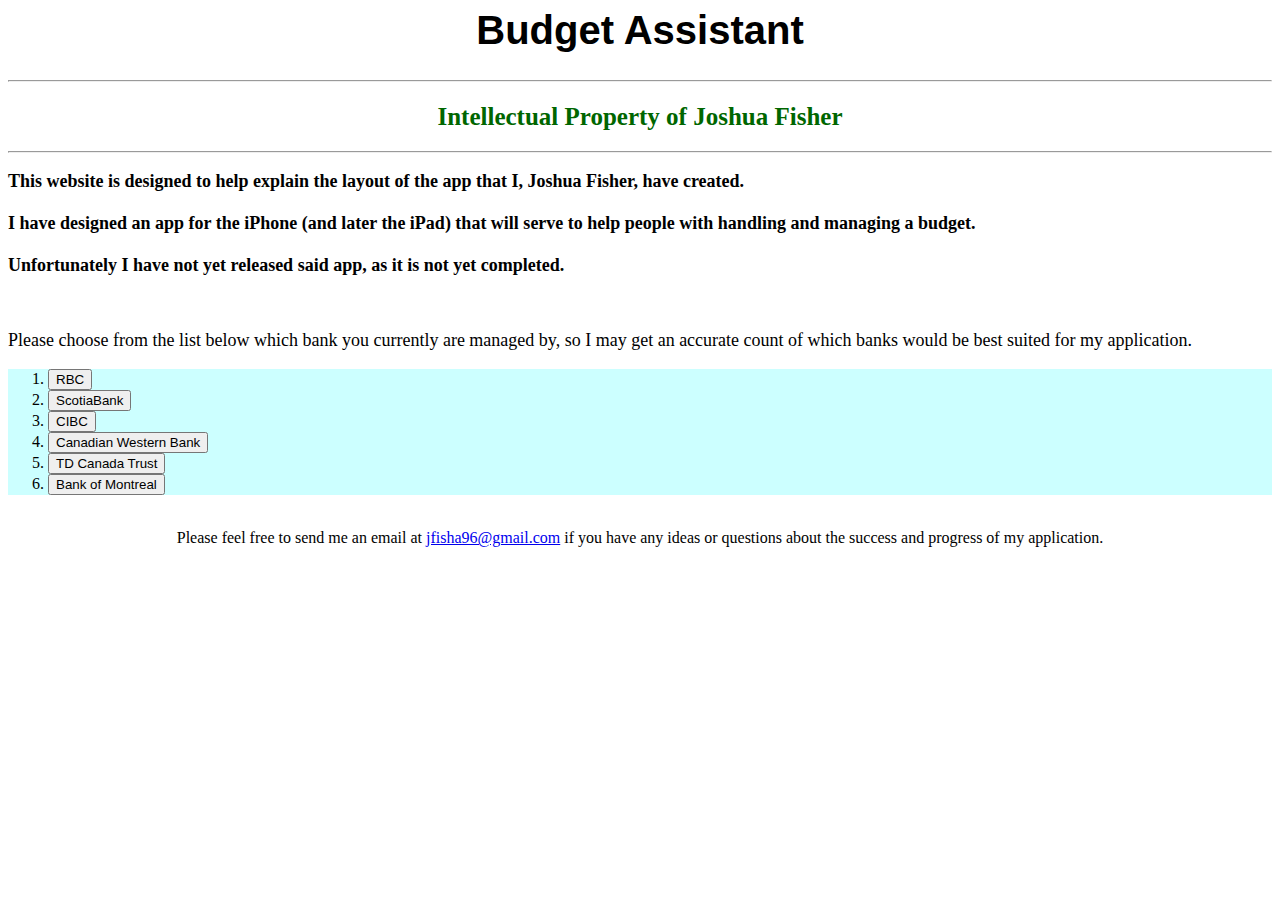
==== index.html @ 59c6b4c8 "Added CSS" ====
<html>

	<head>
		<style>
			h1 {
				font-size: 40px;
				font-family: arial;
				text-align: center;
			}
			h2 {
				font-size: 25px;
				font-family: "times new roman";
				text-align: center;
				color: #006600;
			}
			p  {
				font-size: 18px;
				font-family: "times new roman";
			}
			ol {
				background-color: #CCFFFF;
			}
		</style>
	</head>

	<body>
	<h1> Budget Assistant </h1>
	<hr />
	<h2> Intellectual Property of Joshua Fisher </h2>
	<hr />
	
	<div>
		<p><strong> This website is designed to help explain the layout of the app that I, Joshua Fisher, have created.<br /><br /> I have designed an app for the iPhone (and later the iPad) that will serve to help people with handling and managing a budget.<br /><br /> Unfortunately I have not yet released said app, as it is not yet completed. </strong></p>
	</div>
	<br />

	<p> Please choose from the list below which bank you currently are managed by, so I may get an accurate count of which banks would be best suited for my application. </p>
	<ol>
		<li> <button type="button"> RBC </button> </br> </li>
		<li> <button type="button"> ScotiaBank </button> </br> </li>
		<li> <button type="button"> CIBC </button> </br> </li>
		<li> <button type="button"> Canadian Western Bank </button> </br> </li>
		<li> <button type="button"> TD Canada Trust </button> </br> </li>
		<li> <button type="button"> Bank of Montreal </button> </br> </li>
	</ol>
	
	<br />
	
	<center>Please feel free to send me an email at <a href="mailto:jfisha96@gmail.com">jfisha96@gmail.com</a> if you have any ideas or questions about the success and progress of my application.</center>
	</body>

</html>
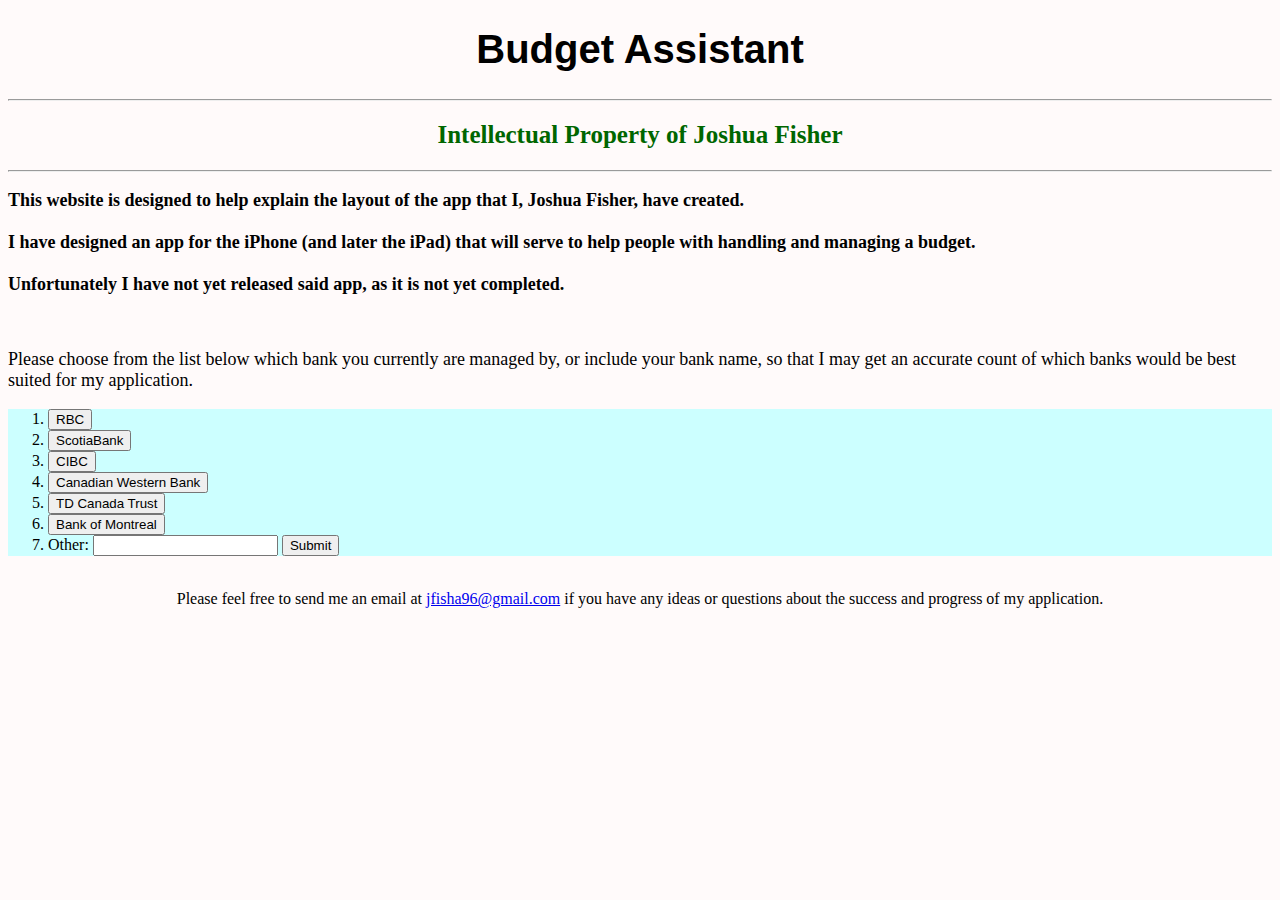
==== commit 17c64ee2: "Other Input" ====
--- a/index.html
+++ b/index.html
@@ -1,26 +1,8 @@
+<!DOCTYPE html>
 <html>
 
 	<head>
-		<style>
-			h1 {
-				font-size: 40px;
-				font-family: arial;
-				text-align: center;
-			}
-			h2 {
-				font-size: 25px;
-				font-family: "times new roman";
-				text-align: center;
-				color: #006600;
-			}
-			p  {
-				font-size: 18px;
-				font-family: "times new roman";
-			}
-			ol {
-				background-color: #CCFFFF;
-			}
-		</style>
+		<link rel="stylesheet" type="text/css" href="mystyle.css">
 	</head>
 
 	<body>
@@ -34,7 +16,7 @@
 	</div>
 	<br />
 
-	<p> Please choose from the list below which bank you currently are managed by, so I may get an accurate count of which banks would be best suited for my application. </p>
+	<p> Please choose from the list below which bank you currently are managed by, or include your bank name, so that I may get an accurate count of which banks would be best suited for my application. </p>
 	<ol>
 		<li> <button type="button"> RBC </button> </br> </li>
 		<li> <button type="button"> ScotiaBank </button> </br> </li>
@@ -42,6 +24,7 @@
 		<li> <button type="button"> Canadian Western Bank </button> </br> </li>
 		<li> <button type="button"> TD Canada Trust </button> </br> </li>
 		<li> <button type="button"> Bank of Montreal </button> </br> </li>
+		<li> Other: <input type="text" name="Other"> <input type="submit" value="Submit"> </li>
 	</ol>
 	
 	<br />
--- a/mystyle.css
+++ b/mystyle.css
@@ -0,0 +1,21 @@
+body 	{
+	background-color: snow;
+}
+h1		{
+	font-size: 40px;
+	font-family: arial;
+	text-align: center;
+}
+h2 		{
+	font-size: 25px;
+	font-family: "times new roman";
+	text-align: center;
+	color: #006600;
+}
+p  		{
+	font-size: 18px;
+	font-family: "times new roman";
+}
+ol 		{
+	background-color: #CCFFFF;
+}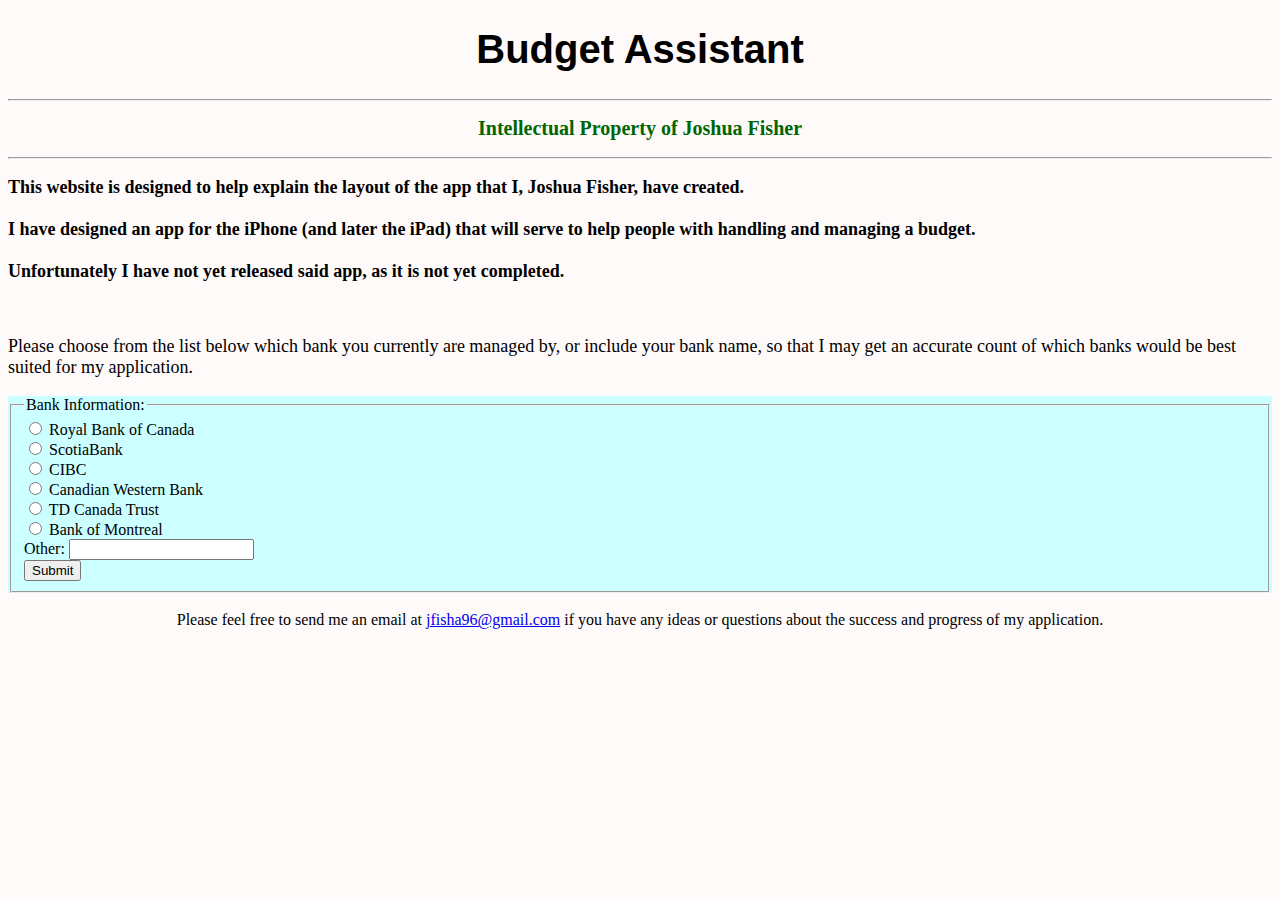
==== commit c4daa9bd: "Button to Radio transition" ====
--- a/index.html
+++ b/index.html
@@ -6,30 +6,40 @@
 	</head>
 
 	<body>
-	<h1> Budget Assistant </h1>
-	<hr />
-	<h2> Intellectual Property of Joshua Fisher </h2>
-	<hr />
+		<h1> Budget Assistant </h1>
+		<hr />
+		<h2> Intellectual Property of Joshua Fisher </h2>
+		<hr />
 	
-	<div>
-		<p><strong> This website is designed to help explain the layout of the app that I, Joshua Fisher, have created.<br /><br /> I have designed an app for the iPhone (and later the iPad) that will serve to help people with handling and managing a budget.<br /><br /> Unfortunately I have not yet released said app, as it is not yet completed. </strong></p>
-	</div>
-	<br />
+		<p><strong> This website is designed to help explain the layout of the app that I, Joshua Fisher, have created.<br><br> I have designed an app for the iPhone (and later the iPad) that will serve to help people with handling and managing a budget.<br><br> Unfortunately I have not yet released said app, as it is not yet completed. </strong></p>
 
-	<p> Please choose from the list below which bank you currently are managed by, or include your bank name, so that I may get an accurate count of which banks would be best suited for my application. </p>
-	<ol>
-		<li> <button type="button"> RBC </button> </br> </li>
-		<li> <button type="button"> ScotiaBank </button> </br> </li>
-		<li> <button type="button"> CIBC </button> </br> </li>
-		<li> <button type="button"> Canadian Western Bank </button> </br> </li>
-		<li> <button type="button"> TD Canada Trust </button> </br> </li>
-		<li> <button type="button"> Bank of Montreal </button> </br> </li>
-		<li> Other: <input type="text" name="Other"> <input type="submit" value="Submit"> </li>
-	</ol>
+		<br>
+
+		<p> Please choose from the list below which bank you currently are managed by, or include your bank name, so that I may get an accurate count of which banks would be best suited for my application. </p>
+		<form>
+			<fieldset>
+			<legend>Bank Information:</legend>
+			<input type="radio" name="bank" value="Royal Bank of Canada"> Royal Bank of Canada 
+			<br>
+			<input type="radio" name="bank" value="ScotiaBank"> ScotiaBank 
+			<br>
+			<input type="radio" name="bank" value="CIBC"> CIBC 
+			<br>
+			<input type="radio" name="bank" value="Canadian Western Bank"> Canadian Western Bank 
+			<br>
+			<input type="radio" name="bank" value="TD Canada Trust"> TD Canada Trust 
+			<br>
+			<input type="radio" name="bank" value="Bank of Montreal"> Bank of Montreal 
+			<br>
+			Other:  <input type="text" name="Other"> 
+			<br>
+			<input type="submit" value="Submit">
+			</fieldset>
+		</form>
+
+		<br>
 	
-	<br />
-	
-	<center>Please feel free to send me an email at <a href="mailto:jfisha96@gmail.com">jfisha96@gmail.com</a> if you have any ideas or questions about the success and progress of my application.</center>
+		<center>Please feel free to send me an email at <a href="mailto:jfisha96@gmail.com">jfisha96@gmail.com</a> if you have any ideas or questions about the success and progress of my application.</center>
 	</body>
 
 </html>--- a/mystyle.css
+++ b/mystyle.css
@@ -7,7 +7,7 @@
 	text-align: center;
 }
 h2 		{
-	font-size: 25px;
+	font-size: 20px;
 	font-family: "times new roman";
 	text-align: center;
 	color: #006600;
@@ -16,6 +16,6 @@
 	font-size: 18px;
 	font-family: "times new roman";
 }
-ol 		{
+form	{
 	background-color: #CCFFFF;
 }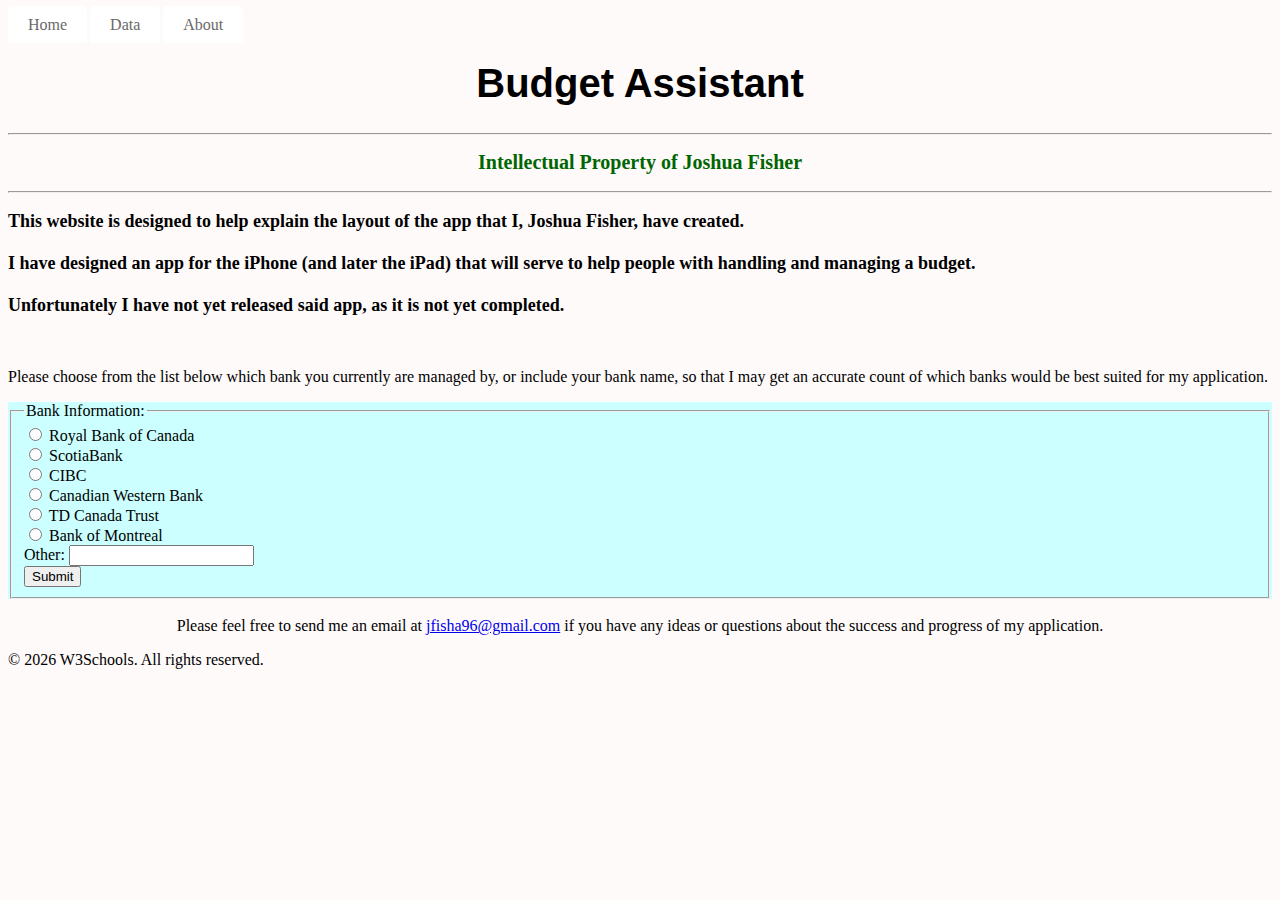
==== commit 48d8aab9: "So much stuff..." ====
--- a/index.html
+++ b/index.html
@@ -3,15 +3,17 @@
 
 	<head>
 		<link rel="stylesheet" type="text/css" href="mystyle.css">
+		<title> Budget Assistant </title>
 	</head>
 
 	<body>
+		<nav id="nav01"></nav>
 		<h1> Budget Assistant </h1>
-		<hr />
-		<h2> Intellectual Property of Joshua Fisher </h2>
-		<hr />
+		<hr>
+			<h2> Intellectual Property of Joshua Fisher </h2>
+		<hr>
 	
-		<p><strong> This website is designed to help explain the layout of the app that I, Joshua Fisher, have created.<br><br> I have designed an app for the iPhone (and later the iPad) that will serve to help people with handling and managing a budget.<br><br> Unfortunately I have not yet released said app, as it is not yet completed. </strong></p>
+		<p id="p1"> This website is designed to help explain the layout of the app that I, Joshua Fisher, have created.<br><br> I have designed an app for the iPhone (and later the iPad) that will serve to help people with handling and managing a budget.<br><br> Unfortunately I have not yet released said app, as it is not yet completed.</p>
 
 		<br>
 
@@ -40,6 +42,9 @@
 		<br>
 	
 		<center>Please feel free to send me an email at <a href="mailto:jfisha96@gmail.com">jfisha96@gmail.com</a> if you have any ideas or questions about the success and progress of my application.</center>
+
+		<footer id="foot01"></footer>
+		<script src="Script.js"></script>
 	</body>
 
 </html>--- a/mystyle.css
+++ b/mystyle.css
@@ -12,10 +12,49 @@
 	text-align: center;
 	color: #006600;
 }
-p  		{
+p#p1 	{
 	font-size: 18px;
 	font-family: "times new roman";
+	font-weight: bold;
 }
 form	{
 	background-color: #CCFFFF;
+}
+table 	{
+	width: 100%;
+}
+table, th, td {
+	border: 1px solid black;
+    border-collapse: collapse;
+}
+th 		{
+	text-align: left;
+}
+table tr:nth-child(odd) {
+    background-color: grey;
+}
+table tr:nth-child(even) {
+    background-color: snow;
+}
+ul#menu {
+    padding: 0;
+    margin-bottom: 11px;
+}
+
+ul#menu li {
+    display: inline;
+    margin-right: 3px;
+}
+
+ul#menu li a {
+    background-color: #ffffff;
+    padding: 10px 20px;
+    text-decoration: none;
+    color: #696969;
+    border-radius: 4px 4px 0 0;
+}
+
+ul#menu li a:hover {
+    color: white;
+    background-color: black;
 }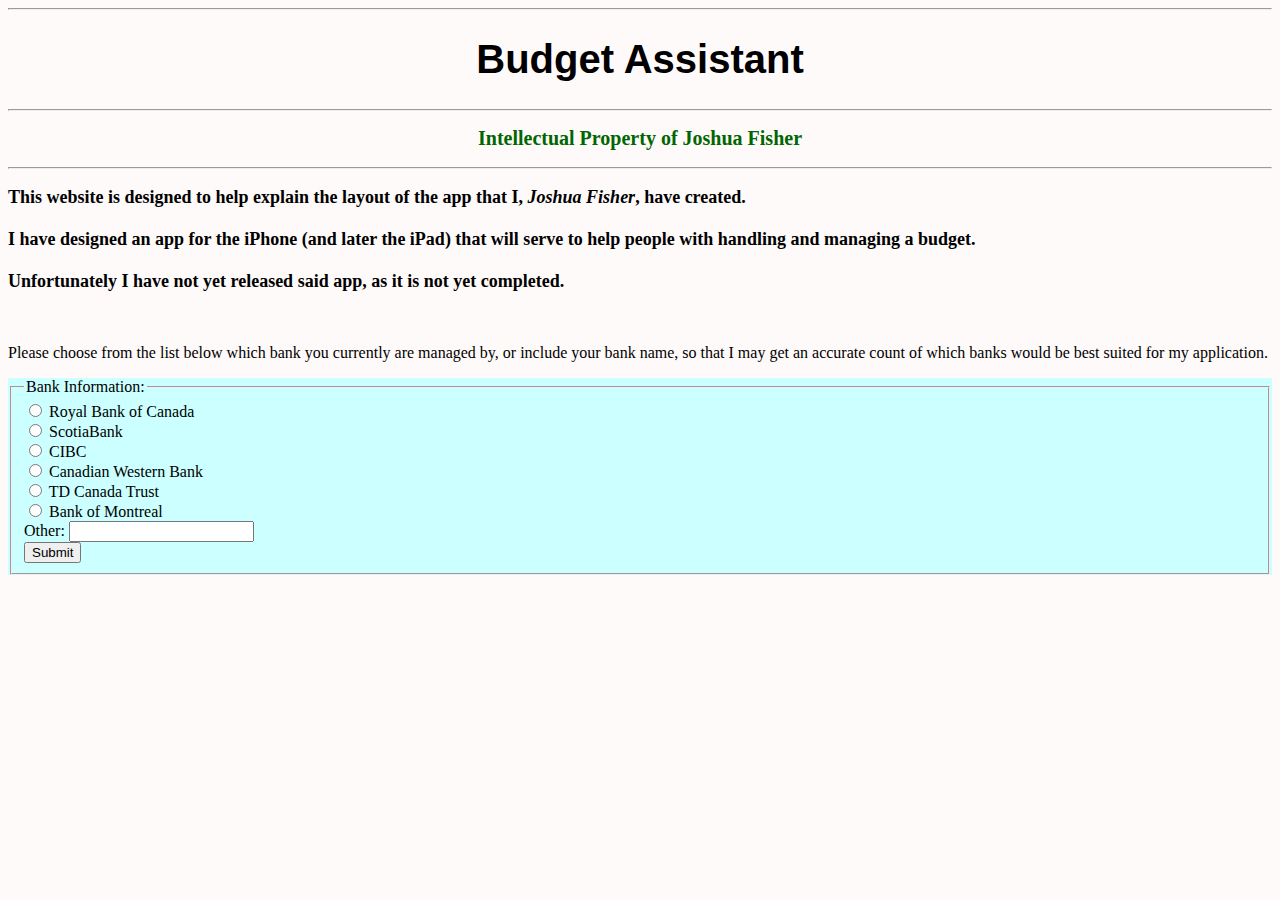
==== commit 4a2a7535: "fixed link" ====
--- a/index.html
+++ b/index.html
@@ -1,19 +1,21 @@
 <!DOCTYPE html>
-<html>
+<html lang="en">
 
 	<head>
 		<link rel="stylesheet" type="text/css" href="mystyle.css">
 		<title> Budget Assistant </title>
+		<meta name="keywords" content="budget, assistant, HTML, CSS, JavaScript, Joshua Fisher">
 	</head>
 
 	<body>
 		<nav id="nav01"></nav>
+		<hr class="top">
 		<h1> Budget Assistant </h1>
 		<hr>
-			<h2> Intellectual Property of Joshua Fisher </h2>
+		<h2> Intellectual Property of Joshua Fisher </h2>
 		<hr>
 	
-		<p id="p1"> This website is designed to help explain the layout of the app that I, Joshua Fisher, have created.<br><br> I have designed an app for the iPhone (and later the iPad) that will serve to help people with handling and managing a budget.<br><br> Unfortunately I have not yet released said app, as it is not yet completed.</p>
+		<p id="p1"> This website is designed to help explain the layout of the app that I, <em>Joshua Fisher</em>, have created.<br><br> I have designed an app for the iPhone (and later the iPad) that will serve to help people with handling and managing a budget.<br><br> Unfortunately I have not yet released said app, as it is not yet completed.</p>
 
 		<br>
 
@@ -33,17 +35,15 @@
 			<br>
 			<input type="radio" name="bank" value="Bank of Montreal"> Bank of Montreal 
 			<br>
-			Other:  <input type="text" name="Other"> 
+			Other: <input type="text" name="bank" value=""> 
 			<br>
 			<input type="submit" value="Submit">
 			</fieldset>
 		</form>
 
 		<br>
-	
-		<center>Please feel free to send me an email at <a href="mailto:jfisha96@gmail.com">jfisha96@gmail.com</a> if you have any ideas or questions about the success and progress of my application.</center>
-
-		<footer id="foot01"></footer>
+		
+		<!---Run JavaScript to allow for navigation between pages-->
 		<script src="Script.js"></script>
 	</body>
 
--- a/mystyle.css
+++ b/mystyle.css
@@ -12,7 +12,7 @@
 	text-align: center;
 	color: #006600;
 }
-p#p1 	{
+#p1 	{
 	font-size: 18px;
 	font-family: "times new roman";
 	font-weight: bold;
@@ -21,7 +21,7 @@
 	background-color: #CCFFFF;
 }
 table 	{
-	width: 100%;
+	width: 50%;
 }
 table, th, td {
 	border: 1px solid black;
@@ -30,9 +30,11 @@
 th 		{
 	text-align: left;
 }
+/* Odd table rows are colored grey */
 table tr:nth-child(odd) {
-    background-color: grey;
+    background-color: gainsboro;
 }
+/* Even table rows are white */
 table tr:nth-child(even) {
     background-color: snow;
 }
@@ -57,4 +59,8 @@
 ul#menu li a:hover {
     color: white;
     background-color: black;
+}
+#rbc	{
+	width: 50%;
+	height: 50%;
 }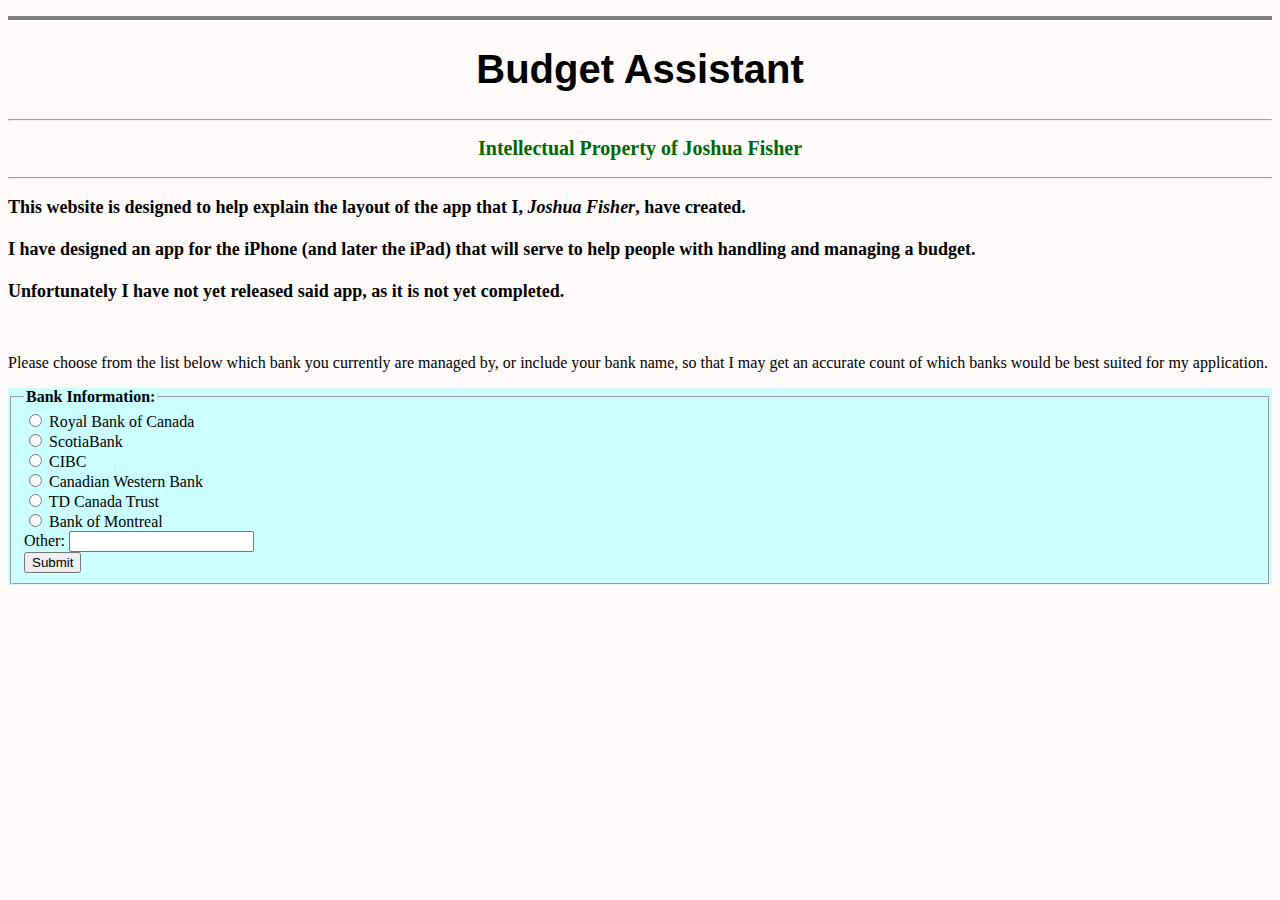
==== commit c36c70c4: "stuff" ====
--- a/index.html
+++ b/index.html
@@ -3,7 +3,7 @@
 
 	<head>
 		<link rel="stylesheet" type="text/css" href="mystyle.css">
-		<title> Budget Assistant </title>
+		<title>Budget Assistant</title>
 		<meta name="keywords" content="budget, assistant, HTML, CSS, JavaScript, Joshua Fisher">
 	</head>
 
@@ -22,7 +22,7 @@
 		<p> Please choose from the list below which bank you currently are managed by, or include your bank name, so that I may get an accurate count of which banks would be best suited for my application. </p>
 		<form>
 			<fieldset>
-			<legend>Bank Information:</legend>
+			<legend><b>Bank Information:</b></legend>
 			<input type="radio" name="bank" value="Royal Bank of Canada"> Royal Bank of Canada 
 			<br>
 			<input type="radio" name="bank" value="ScotiaBank"> ScotiaBank 
--- a/mystyle.css
+++ b/mystyle.css
@@ -1,5 +1,23 @@
 body 	{
 	background-color: snow;
+}
+hr 		{
+	display: block;
+    margin-top: 1em;
+    margin-bottom: 1em;
+    margin-left: auto;
+    margin-right: auto;
+    border-style: inset;
+    border-width: 1px;
+}
+hr.top 	{
+	display: block;
+    margin-top: 1em;
+    margin-bottom: 1em;
+    margin-left: auto;
+    margin-right: auto;
+    border-style: solid;
+    border-width: 2px;
 }
 h1		{
 	font-size: 40px;
@@ -21,33 +39,29 @@
 	background-color: #CCFFFF;
 }
 table 	{
-	width: 50%;
+	width: 100%;
 }
 table, th, td {
-	border: 1px solid black;
+	border: 2px solid black;
     border-collapse: collapse;
-}
-th 		{
-	text-align: left;
+    text-align: center;
 }
 /* Odd table rows are colored grey */
-table tr:nth-child(odd) {
+table#bank-table tr:nth-child(odd) {
     background-color: gainsboro;
 }
 /* Even table rows are white */
-table tr:nth-child(even) {
+table#bank-table tr:nth-child(even) {
     background-color: snow;
 }
 ul#menu {
     padding: 0;
     margin-bottom: 11px;
 }
-
 ul#menu li {
     display: inline;
     margin-right: 3px;
 }
-
 ul#menu li a {
     background-color: #ffffff;
     padding: 10px 20px;
@@ -55,12 +69,18 @@
     color: #696969;
     border-radius: 4px 4px 0 0;
 }
-
 ul#menu li a:hover {
     color: white;
     background-color: black;
 }
-#rbc	{
-	width: 50%;
-	height: 50%;
+.logos	{
+	width: 75px;
+	height: 85px;
+}
+.long	{
+	width: 150px;
+	height: 85px;
+}
+address {
+	text-align: center;
 }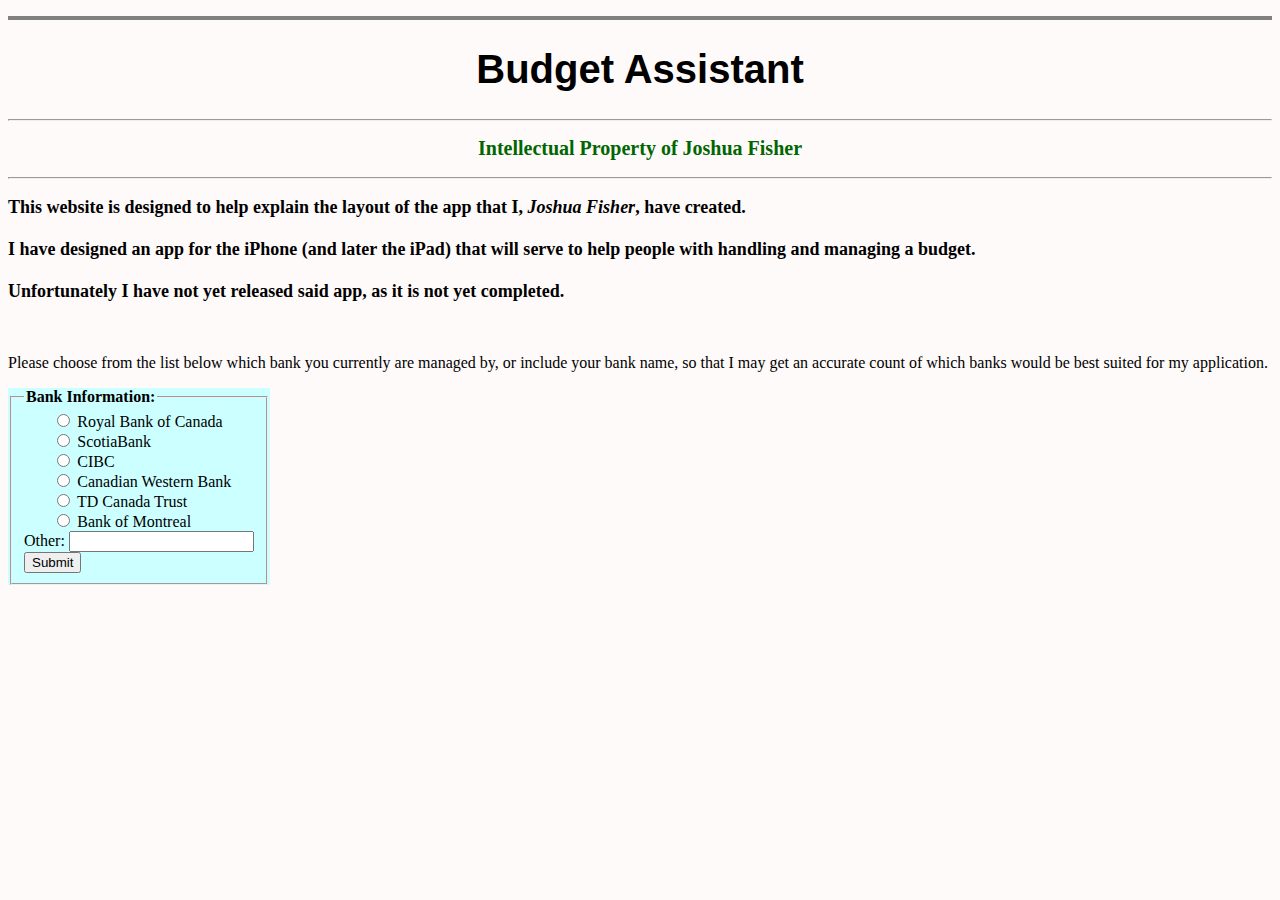
==== commit 100fc60a: "Class input" ====
--- a/index.html
+++ b/index.html
@@ -23,21 +23,21 @@
 		<form>
 			<fieldset>
 			<legend><b>Bank Information:</b></legend>
-			<input type="radio" name="bank" value="Royal Bank of Canada"> Royal Bank of Canada 
+			<input class="radio-bank" type="radio" name="bank" value="Royal Bank of Canada"> Royal Bank of Canada 
 			<br>
-			<input type="radio" name="bank" value="ScotiaBank"> ScotiaBank 
+			<input class="radio-bank" type="radio" name="bank" value="Scotiabank"> ScotiaBank 
 			<br>
-			<input type="radio" name="bank" value="CIBC"> CIBC 
+			<input class="radio-bank" type="radio" name="bank" value="CIBC"> CIBC 
 			<br>
-			<input type="radio" name="bank" value="Canadian Western Bank"> Canadian Western Bank 
+			<input class="radio-bank" type="radio" name="bank" value="Canadian Western Bank"> Canadian Western Bank 
 			<br>
-			<input type="radio" name="bank" value="TD Canada Trust"> TD Canada Trust 
+			<input class="radio-bank" type="radio" name="bank" value="TD Canada Trust"> TD Canada Trust 
 			<br>
-			<input type="radio" name="bank" value="Bank of Montreal"> Bank of Montreal 
+			<input class="radio-bank" type="radio" name="bank" value="Bank of Montreal"> Bank of Montreal 
 			<br>
-			Other: <input type="text" name="bank" value=""> 
+			<label for="Other">Other:</label> <input type="text" name="bank" value=""> 
 			<br>
-			<input type="submit" value="Submit">
+			<input class="submit" type="submit" value="Submit">
 			</fieldset>
 		</form>
 
--- a/mystyle.css
+++ b/mystyle.css
@@ -37,6 +37,7 @@
 }
 form	{
 	background-color: #CCFFFF;
+	float: left;
 }
 table 	{
 	width: 100%;
@@ -83,4 +84,7 @@
 }
 address {
 	text-align: center;
+}
+.radio-bank {
+	margin-left: 2.5em;
 }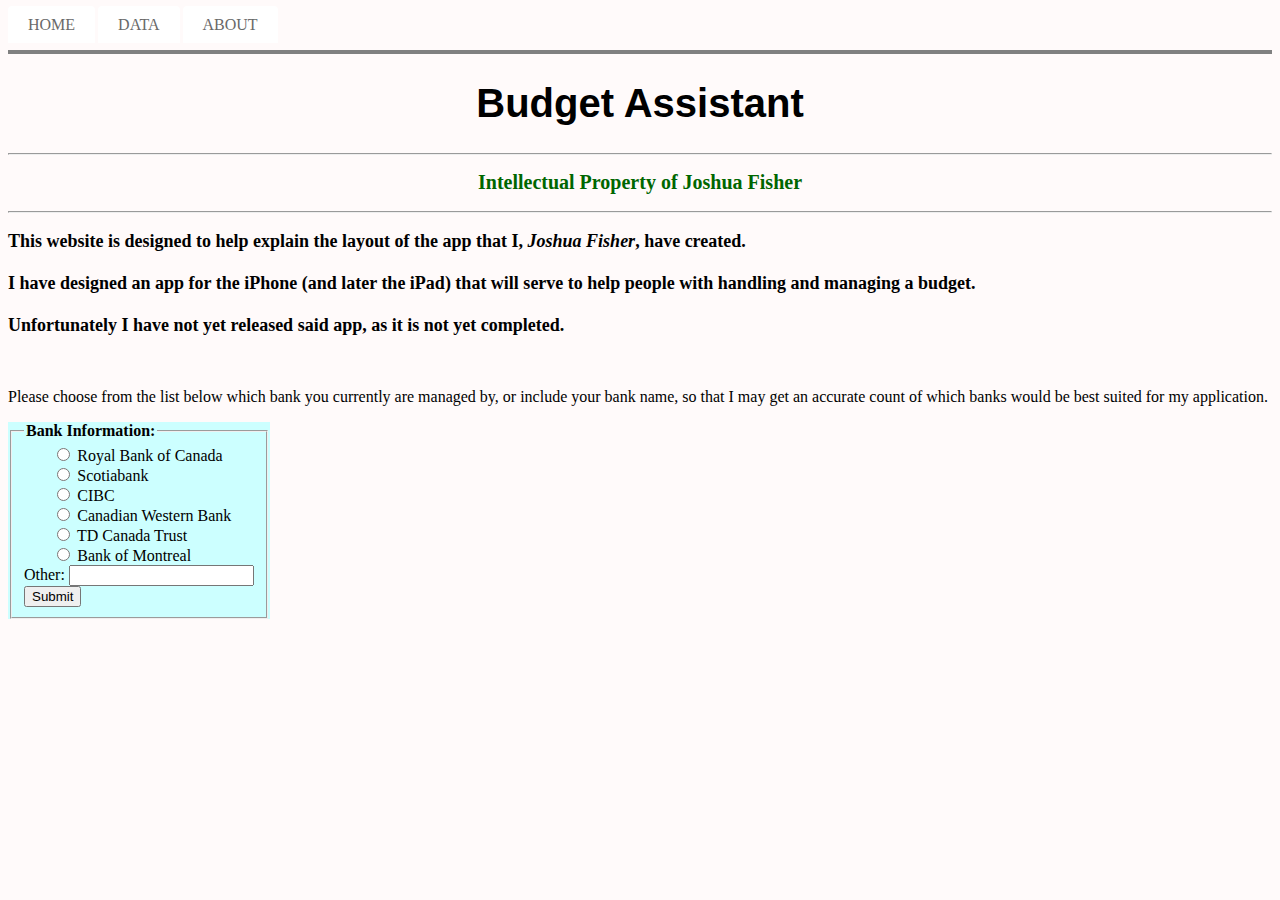
==== commit dd4b9ca4: "Social Media Add" ====
--- a/index.html
+++ b/index.html
@@ -19,13 +19,13 @@
 
 		<br>
 
-		<p> Please choose from the list below which bank you currently are managed by, or include your bank name, so that I may get an accurate count of which banks would be best suited for my application. </p>
+		<p id="p2"> Please choose from the list below which bank you currently are managed by, or include your bank name, so that I may get an accurate count of which banks would be best suited for my application. </p>
 		<form>
 			<fieldset>
 			<legend><b>Bank Information:</b></legend>
 			<input class="radio-bank" type="radio" name="bank" value="Royal Bank of Canada"> Royal Bank of Canada 
 			<br>
-			<input class="radio-bank" type="radio" name="bank" value="Scotiabank"> ScotiaBank 
+			<input class="radio-bank" type="radio" name="bank" value="Scotiabank"> Scotiabank 
 			<br>
 			<input class="radio-bank" type="radio" name="bank" value="CIBC"> CIBC 
 			<br>
@@ -44,7 +44,7 @@
 		<br>
 		
 		<!---Run JavaScript to allow for navigation between pages-->
-		<script src="Script.js"></script>
+		<script src="Script.js" type="text/javascript"></script>
 	</body>
 
 </html>--- a/mystyle.css
+++ b/mystyle.css
@@ -62,6 +62,7 @@
 ul#menu li {
     display: inline;
     margin-right: 3px;
+    text-transform: uppercase;
 }
 ul#menu li a {
     background-color: #ffffff;
